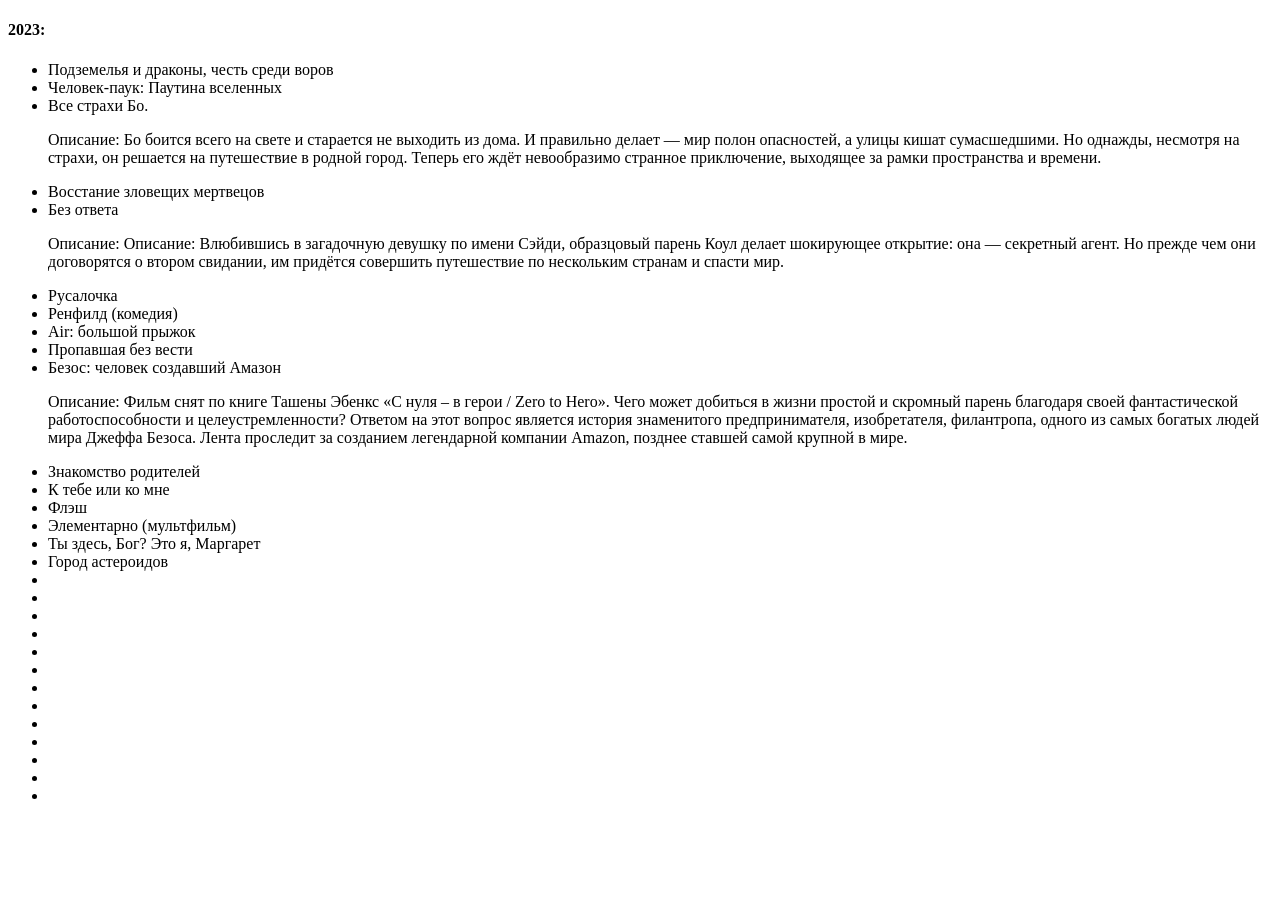
==== index.html @ 38d0ac27 "12" ====
<!DOCTYPE html>
<html lang="en">

<head>
    <meta charset="UTF-8">
    <meta http-equiv="X-UA-Compatible" content="IE=edge">
    <meta name="viewport" content="width=device-width, initial-scale=1.0">
    <title>Document</title>
</head>

<body>

    <h4>2023: </h4>
    <ul>
        <li>Подземелья и драконы, честь среди воров</li>
        <li>Человек-паук: Паутина вселенных</li>
        <li>Все страхи Бо.
            <p>Описание: Бо боится всего на свете и старается не выходить из дома. И правильно делает — мир полон
                опасностей, а улицы
                кишат сумасшедшими. Но однажды, несмотря на страхи, он решается на путешествие в родной город.
                Теперь его ждёт невообразимо странное приключение, выходящее за рамки пространства и времени.</p>
        </li>
        <li>Восстание зловещих мертвецов</li>
        <li>Без ответа <p>Описание: Описание: Влюбившись в загадочную девушку по имени Сэйди, образцовый парень Коул
                делает шокирующее открытие:
                она — секретный агент. Но прежде чем они договорятся о втором свидании, им придётся совершить
                путешествие по нескольким
                странам и спасти мир.</p>
        </li>
        <li>Русалочка</li>
        <li>Ренфилд (комедия)</li>
        <li>Air: большой прыжок</li>
        <li>Пропавшая без вести</li>
        <li>Безос: человек создавший Амазон <p>Описание: Фильм снят по книге Ташены Эбенкс «С нуля – в герои / Zero to
                Hero». Чего может добиться в жизни простой и
                скромный парень благодаря своей фантастической работоспособности и целеустремленности? Ответом на этот
                вопрос является
                история знаменитого предпринимателя, изобретателя, филантропа, одного из самых богатых людей мира Джеффа
                Безоса. Лента
                проследит за созданием легендарной компании Amazon, позднее ставшей самой крупной в мире.</p>
        </li>
        <li>Знакомство родителей</li>
        <li>К тебе или ко мне</li>
        <li>Флэш</li>
        <li>Элементарно (мультфильм)</li>
        <li>Ты здесь, Бог? Это я, Маргарет</li>
        <li>Город астероидов</li>
        <li></li>
        <li></li>
        <li></li>
        <li></li>
        <li></li>
        <li></li>
        <li></li>
        <li></li>
        <li></li>
        <li></li>
        <li></li>
        <li></li>
        <li></li>
    </ul>


</body>

</html>
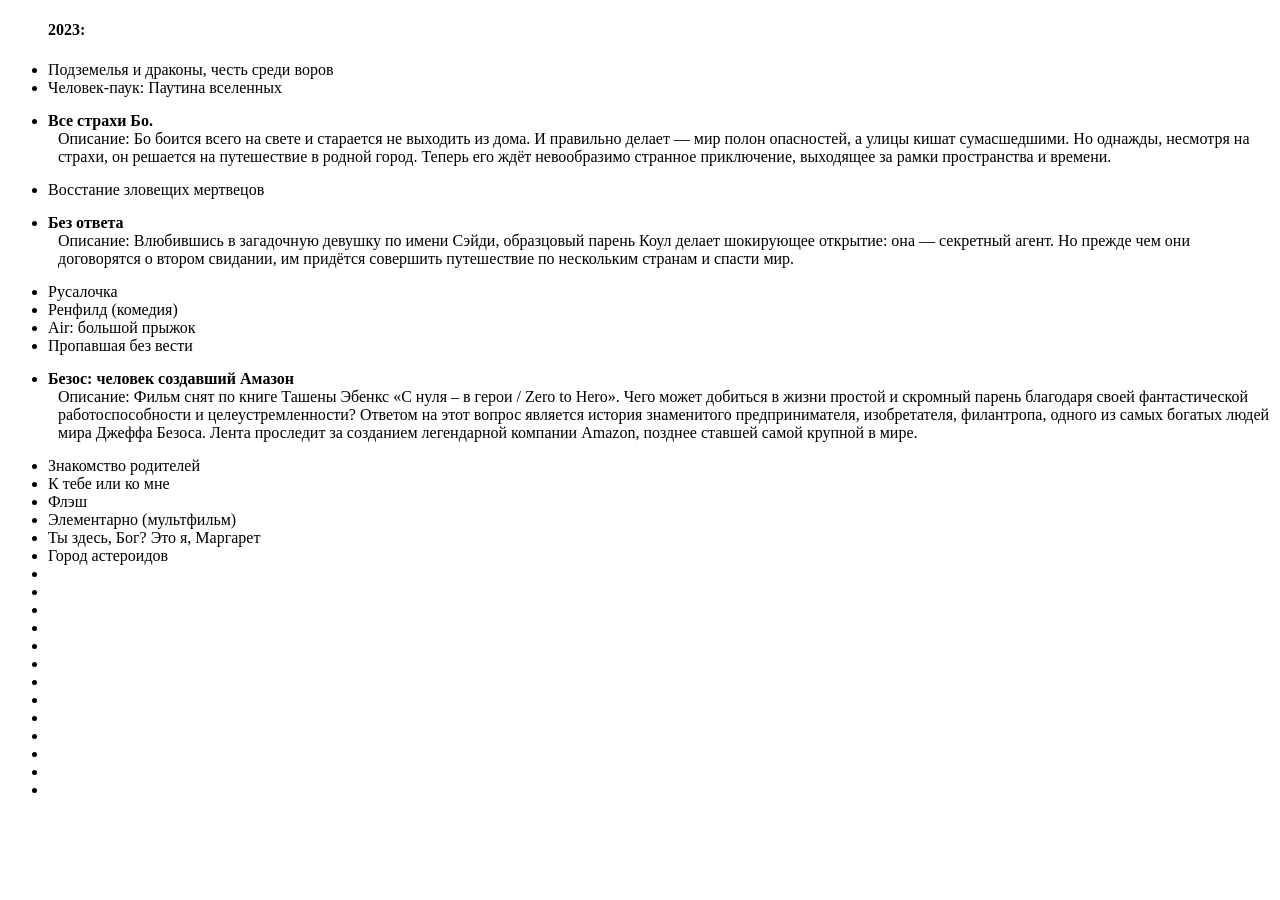
==== commit 7d1ec219: "12" ====
--- a/index.html
+++ b/index.html
@@ -5,23 +5,26 @@
     <meta charset="UTF-8">
     <meta http-equiv="X-UA-Compatible" content="IE=edge">
     <meta name="viewport" content="width=device-width, initial-scale=1.0">
-    <title>Document</title>
+    <title>Moooovies</title>
+    <link rel="stylesheet" href="./style.css">
+
 </head>
 
 <body>
 
-    <h4>2023: </h4>
+    <h4 class="year-title">2023: </h4>
     <ul>
         <li>Подземелья и драконы, честь среди воров</li>
         <li>Человек-паук: Паутина вселенных</li>
-        <li>Все страхи Бо.
+        <li class="moovie-item">Все страхи Бо.
             <p>Описание: Бо боится всего на свете и старается не выходить из дома. И правильно делает — мир полон
                 опасностей, а улицы
                 кишат сумасшедшими. Но однажды, несмотря на страхи, он решается на путешествие в родной город.
                 Теперь его ждёт невообразимо странное приключение, выходящее за рамки пространства и времени.</p>
         </li>
         <li>Восстание зловещих мертвецов</li>
-        <li>Без ответа <p>Описание: Описание: Влюбившись в загадочную девушку по имени Сэйди, образцовый парень Коул
+        <li class="moovie-item">Без ответа <p>Описание: Влюбившись в загадочную девушку по имени Сэйди,
+                образцовый парень Коул
                 делает шокирующее открытие:
                 она — секретный агент. Но прежде чем они договорятся о втором свидании, им придётся совершить
                 путешествие по нескольким
@@ -31,7 +34,8 @@
         <li>Ренфилд (комедия)</li>
         <li>Air: большой прыжок</li>
         <li>Пропавшая без вести</li>
-        <li>Безос: человек создавший Амазон <p>Описание: Фильм снят по книге Ташены Эбенкс «С нуля – в герои / Zero to
+        <li class="moovie-item">Безос: человек создавший Амазон <p>Описание: Фильм снят по книге Ташены Эбенкс «С нуля –
+                в герои / Zero to
                 Hero». Чего может добиться в жизни простой и
                 скромный парень благодаря своей фантастической работоспособности и целеустремленности? Ответом на этот
                 вопрос является
--- a/style.css
+++ b/style.css
@@ -0,0 +1,16 @@
+.moovie-item {
+  margin-top: 15px;
+  margin-bottom: 15px;
+  font-weight: 900;
+}
+
+.moovie-item p {
+  margin: 0;
+  padding-left: 10px;
+
+  font-weight: 400;
+}
+
+.year-title {
+  padding-left: 40px;
+}
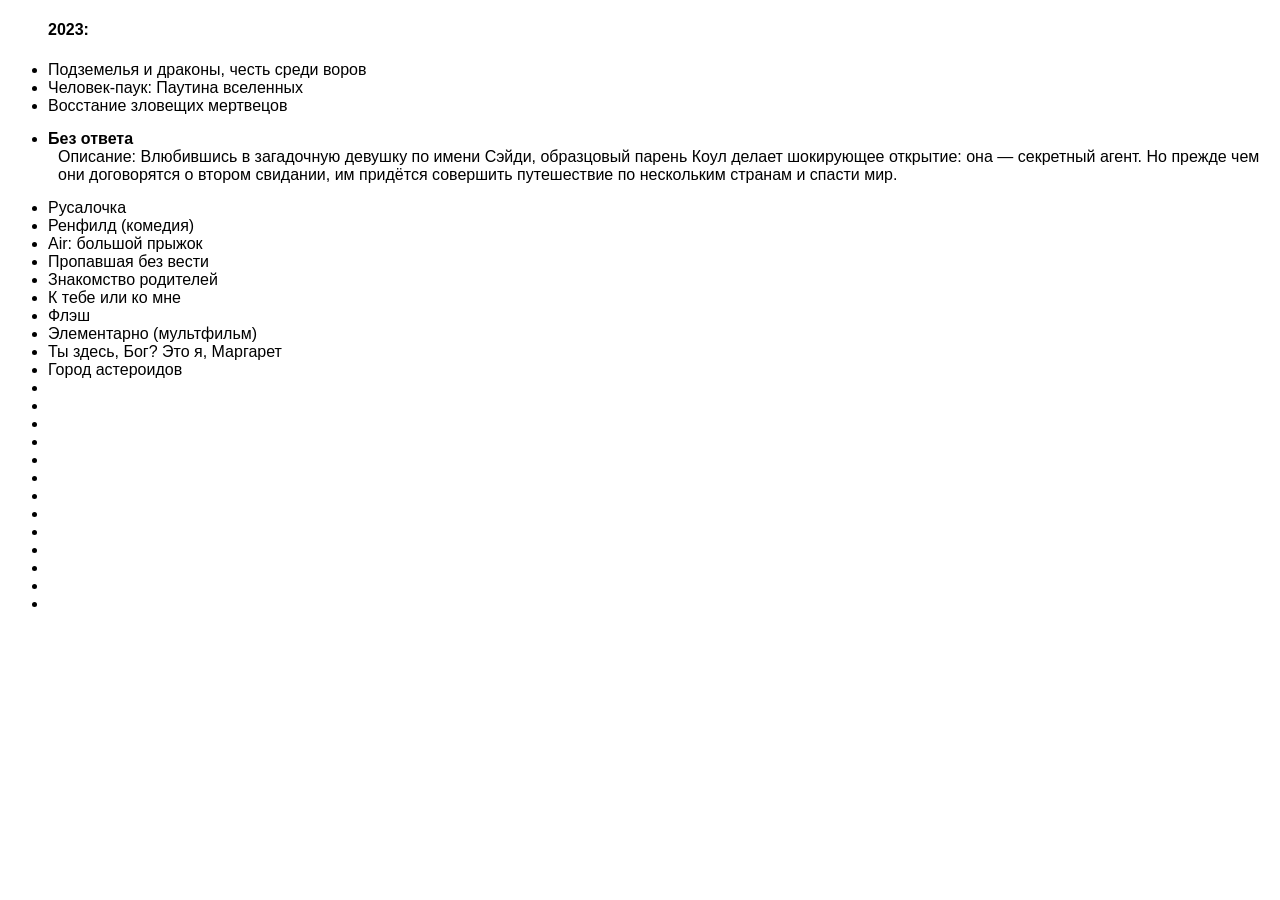
==== commit ce4992a3: "12" ====
--- a/index.html
+++ b/index.html
@@ -16,12 +16,6 @@
     <ul>
         <li>Подземелья и драконы, честь среди воров</li>
         <li>Человек-паук: Паутина вселенных</li>
-        <li class="moovie-item">Все страхи Бо.
-            <p>Описание: Бо боится всего на свете и старается не выходить из дома. И правильно делает — мир полон
-                опасностей, а улицы
-                кишат сумасшедшими. Но однажды, несмотря на страхи, он решается на путешествие в родной город.
-                Теперь его ждёт невообразимо странное приключение, выходящее за рамки пространства и времени.</p>
-        </li>
         <li>Восстание зловещих мертвецов</li>
         <li class="moovie-item">Без ответа <p>Описание: Влюбившись в загадочную девушку по имени Сэйди,
                 образцовый парень Коул
@@ -34,15 +28,6 @@
         <li>Ренфилд (комедия)</li>
         <li>Air: большой прыжок</li>
         <li>Пропавшая без вести</li>
-        <li class="moovie-item">Безос: человек создавший Амазон <p>Описание: Фильм снят по книге Ташены Эбенкс «С нуля –
-                в герои / Zero to
-                Hero». Чего может добиться в жизни простой и
-                скромный парень благодаря своей фантастической работоспособности и целеустремленности? Ответом на этот
-                вопрос является
-                история знаменитого предпринимателя, изобретателя, филантропа, одного из самых богатых людей мира Джеффа
-                Безоса. Лента
-                проследит за созданием легендарной компании Amazon, позднее ставшей самой крупной в мире.</p>
-        </li>
         <li>Знакомство родителей</li>
         <li>К тебе или ко мне</li>
         <li>Флэш</li>
--- a/style.css
+++ b/style.css
@@ -1,3 +1,9 @@
+body {
+  font-family: -apple-system, BlinkMacSystemFont, avenir next, avenir, segoe ui,
+    helvetica neue, helvetica, Cantarell, Ubuntu, roboto, noto, arial,
+    sans-serif;
+}
+
 .moovie-item {
   margin-top: 15px;
   margin-bottom: 15px;
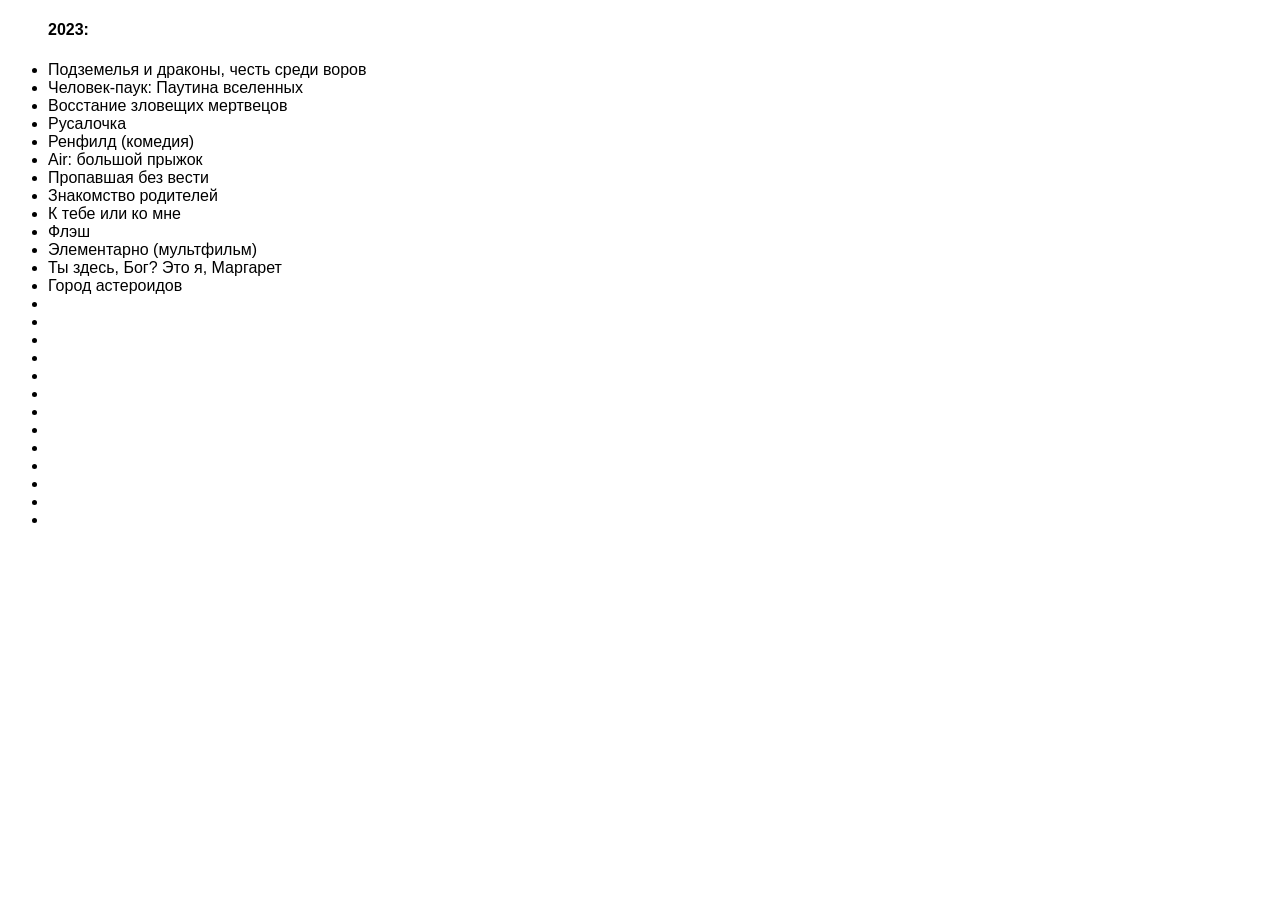
==== commit 9775c8ba: "12" ====
--- a/index.html
+++ b/index.html
@@ -17,13 +17,6 @@
         <li>Подземелья и драконы, честь среди воров</li>
         <li>Человек-паук: Паутина вселенных</li>
         <li>Восстание зловещих мертвецов</li>
-        <li class="moovie-item">Без ответа <p>Описание: Влюбившись в загадочную девушку по имени Сэйди,
-                образцовый парень Коул
-                делает шокирующее открытие:
-                она — секретный агент. Но прежде чем они договорятся о втором свидании, им придётся совершить
-                путешествие по нескольким
-                странам и спасти мир.</p>
-        </li>
         <li>Русалочка</li>
         <li>Ренфилд (комедия)</li>
         <li>Air: большой прыжок</li>
